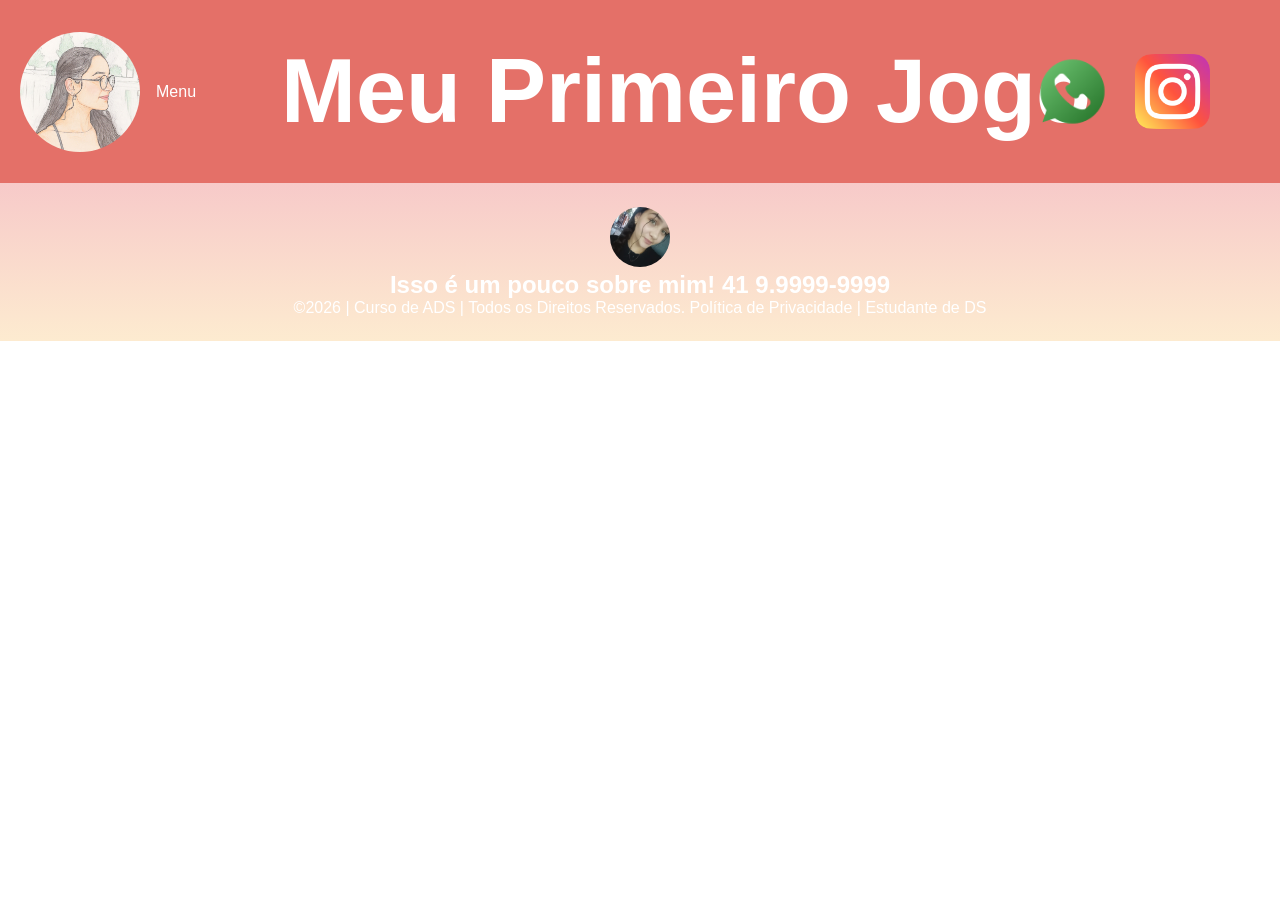
==== jogo.html @ 8e5c1ecf "01" ====
<!DOCTYPE html>
<html lang="pt-br">
<head>
<meta charset="UTF-8">
<meta name="viewport" content="width=device-width, initial-scale=1.0">
<title>Perfil Pessoal </title>
<link rel="stylesheet" href="style.css">
</head>
<body>

<!--header é a parte do cabeçalho do site, é o topo da página-->
<header class="cabecalho-itens">
<img class="cabecalho_imagem" src="WhatsApp Image 2026-05-27 at 15.31.56 (1).jpeg" alt="Logo da Página">

<div class="dropdown">
  <button class="dropbtn">Menu</button>
  <div class="dropdown-content">
    <a href="index.html">Página pessoal </a>
    <a href="livros.html">Livros que já li</a>
    <a href="personagens.html">Personagens favoritos</a>
    <a href="jogo.html">Meu Jogo</a>
  </div>
</div>

<h1 class="titulo_site">Meu Primeiro Jogo</h1>
<div class="sociais">
<img class="sociais" src="whatsapp.png" alt="Logo do meu Whats">
<img class="sociais" src="instagram.png" alt="Logo do meu insta">
</div>
</header>







<!--Seção rodapé é a parte final da paragrafo 3 da página-->
<footer class="escola">
<img class="logo_rodape" src="WhatsApp Image 2026-06-21 at 16.48.56.jpeg" alt="minha foto" border-radius: 50%;>
<h2 class="escola-título">Isso é um pouco sobre mim!<a class="link"

href="https://wa.me/5541999999999"> 41 9.9999-9999 </a></h2>
<p></p>
<p>©2026 | Curso de ADS | Todos os Direitos Reservados.
Política de Privacidade | Estudante de DS</p>
<p> </p>
</footer>
</body>
</html>
---- style.css ----
*{
margin: 0;
padding: 0;
box-sizing: border-box;
}

body{
font-family: "Poppins", sans-serif;
}

header{
background-color: #e47068;
color: white;
width: 100%;
padding: 20px;
}

.cabecalho-itens{
max-width: 1980px;
margin: 0 auto;
display: flex;
align-items: center;
justify-content: center;
}

.cabecalho_imagem {
  width: 120px;          /* Define a largura da foto */
  height: 120px;         /* Mantém a altura idêntica para o círculo ficar perfeito */
  border-radius: 50%;   /* Corta a imagem em formato redondo */
  object-fit: cover;    /* Evita que a foto fique distorcida ou amassada */
}

.titulo_site{
padding: 20px;
text-align: center;
width: 100%;
font-size: 90px;
}

.sociais{
display: flex;
justify-content: flex-end;
width: 100px;
padding-right: 25px;
}


.dropdown {
  position: relative;
}

/* Style the dropdown button */
.dropbtn {
  background-color: #e47068;
  color: white;
  padding: 16px;
  font-size: 16px;
  border: none;
  cursor: pointer;
}

/* Dropdown content */
.dropdown-content {
  display: none;
  position: absolute;
  background-color: #f9f9f9;
  min-width: 200px;
  box-shadow: 0px 8px 16px 0px rgba(0,0,0,0.2);
}

/* Links inside dropdown content */
.dropdown-content a {
  color: black;
  padding: 12px 16px;
  text-decoration: none;
  display: block;
}

/* Change color of dropdown links on hover */
.dropdown-content a:hover {
  background-color: #f1f1f1
}

/* Show the dropdown content on hover */
.dropdown:hover .dropdown-content {
  display: block;
}

/* Change background color of dropdown button on hover */
.dropdown:hover .dropbtn {
  background-color: #e47068;
}


.banner1{
display: flex;
justify-content: center;
width: 100%;
}

.escola-img {
  width: 100vw; /* Utiliza 100% da largura visual da tela */
  height: auto; /* Mantém a proporção da foto sem distorcer */
  object-fit: cover;
}

.estudante_titulo{
padding: 50px;
text-align: center;

}



/* Alinha as 3 colunas principais lado a lado */
.container-secao {
  display: flex;
  gap: 24px;            /* Espaçamento horizontal entre as 3 colunas */
  align-items: center;  /* Centraliza verticalmente as colunas (opcional) */
  width: 100%;
}

/* Define que as colunas laterais e a central terão o mesmo tamanho flexível */
.coluna-estudantes, 
.coluna-foto-central {
  flex: 1;              /* Distribui o espaço igualmente (33% para cada) */
}

/* Organiza os blocos de estudantes um abaixo do outro dentro de suas colunas */
.coluna-estudantes {
  display: flex;
  flex-direction: column;
  gap: 28px;            /* Espaçamento vertical entre um card de aluno e outro */

}

/* Força a sua foto a ocupar 100% da largura disponível da coluna dela */
.minha-foto {
  width: 100%;
  height: auto;         /* Mantém a proporção da foto sem distorcer */
  display: block;
  border-radius: 10px;   /* Cantos arredondados */
}


.texto-eu{
  font-size: 16px;       /* Deixa o texto menor que o título */
  font-weight: normal;   /* Remove o negrito do texto */
  line-height: 1.5;      /* Melhora o espaçamento entre as linhas da frase */
}


.estudante-nome{
font-size: 24px;       /* Deixa o título maior (ajuste o número se quiser) */
font-weight: bold;     /* Garante que o título continue em negrito */
margin-bottom: 8px;    /* Cria um espaço entre o título e o texto */
text-align: center;
}
.estudante-imagem{
width: 120px;
}
.estudante-icone{
width: 38px;
padding: 4px 8px;
}
.estudante{
background-image: background-color(#faae43);
padding: 24px 0;
}

.estudante.div{
text-align: center;
padding: 24px 0;
}
.estudantes_todos{
display: flex;
justify-content: space-around;
}
.escola{
background-image: linear-gradient(#F7CAC9,#FDEBD0);
color: white;
display: flex;
justify-content:center;
padding: 24px 0;
text-align:center;
display:block;
}
.escola-titulo{
padding: 50px;
text-align: center;
}

.titulo-video{
font-family: 'Segoe UI', Tahoma, Geneva, Verdana, sans-serif; /*fonte*/
font-size: 20px;
font-weight: bold;
color:#333333;
text-align: center;
margin-bottom: 15px;
}


/* Container que envelopa o site todo */
.livro-todos {
  display: flex;
  flex-direction: column;
  gap: 40px; /* Dá espaço vertical entre os blocos de livros */
  max-width: 800px; /* Define um limite de largura confortável para ler */
  margin: 0 auto; /* Centraliza a página na tela */
  padding: 20px;
}

/* Título de cada seção do livro */
.estudante-nome {
  font-size: 24px;
  font-weight: bold;
  margin-bottom: 15px;
}

/* Container flexível que coloca a Foto e o Texto lado a lado */
.div-livros {
  display: flex;
  justify-content: space-between; /* Empurra um para cada lado */
  align-items: flex-start; /* Alinha os topos da imagem e do texto */
  gap: 30px; /* Cria um espaço horizontal entre a imagem e o bloco de texto */
}

/* Caixa que segura os parágrafos de texto para que fiquem empilhados verticalmente */
.conteudo-texto {
  display: flex;
  flex-direction: column;
  gap: 10px;
}

/* Configurações da tag de Imagem */
.livros {
  width: 150px; /* Ajuste o tamanho se achar necessário */
  height: auto; /* Mantém a proporção correta da capa */
  border-radius: 5px; /* Leve arredondamento nos cantos como na foto */
  flex-shrink: 0; /* Impede que a foto seja amassada pelo texto */
}

/* Textos padrões */
.texto-eu {
  margin: 0;
  font-weight: bold;
}

.resumo-livros {
  font-size: 14px;
  font-weight: normal;
  line-height: 1.6;
  text-align: justify; 
  margin: 0;
}


/* Container principal que gerencia a grade */
.grade-container {
  display: grid;
  grid-template-columns: repeat(3, minmax(200px, 300px)); /* Mantém as 3 colunas com tamanho controlado */
  justify-content: center; /* Centraliza as 3 colunas no meio da tela */
  gap: 30px; /* Espaço entre os blocos */
  margin: 0 auto;
  padding: 40px 20px;
}

/* Bloco individual de cada foto + texto */
.item-grade {
  display: flex;
  flex-direction: column;
  align-items: center;
  text-align: center;
  
  /* Configuração da Borda e Cantos Arredondados do Bloco */
  border: 1px solid #000000; /* Borda preta fina */
  border-radius: 15px; /* Cantos bem arredondados */
  padding: 15px; /* Espaço interno para o texto e foto não colarem na borda */
  background-color: #ffffff; /* Fundo branco para destacar a borda */
}

/* Configurações da imagem */
.foto-grid {
  width: 100%;
  height: 250px;
  object-fit: cover; /* Corta a imagem sem distorcer */
  
  /* Cantos arredondados na imagem para combinar com o bloco */
  border-radius: 10px; 
}

/* Configurações do texto descritivo */
.legenda-grid {
  margin-top: 15px;
  font-size: 14px;
  line-height: 1.5;
  color: #333;
}

/* Ajuste automático para celulares */
@media (max-width: 768px) {
  .grade-container {
    grid-template-columns: repeat(auto-fit, minmax(250px, 1fr));
    gap: 20px;
  }
}



.container-video{
  width: 100%;
  height: auto;
  display: flex;
  flex-direction: column; /* Empilha o vídeo e o título H3 verticalmente */
  align-items: center;    /* Centraliza o vídeo e o título horizontalmente */
  justify-content: center;
  margin-top: 40px;       /* Cria um espaçamento seguro do texto acima */
  margin-bottom: 20px;    /* Espaçamento opcional em relação ao fim da página */
  max-width: 100%;
}

.logo_rodape{
  width: 60px;          /* Define a largura da foto */
  height: 60px;         /* Mantém a altura idêntica para o círculo ficar perfeito */
  border-radius: 50%;   /* Corta a imagem em formato redondo */
  object-fit: cover;

}

.link{
color: #ffffff;
text-decoration: none;
}
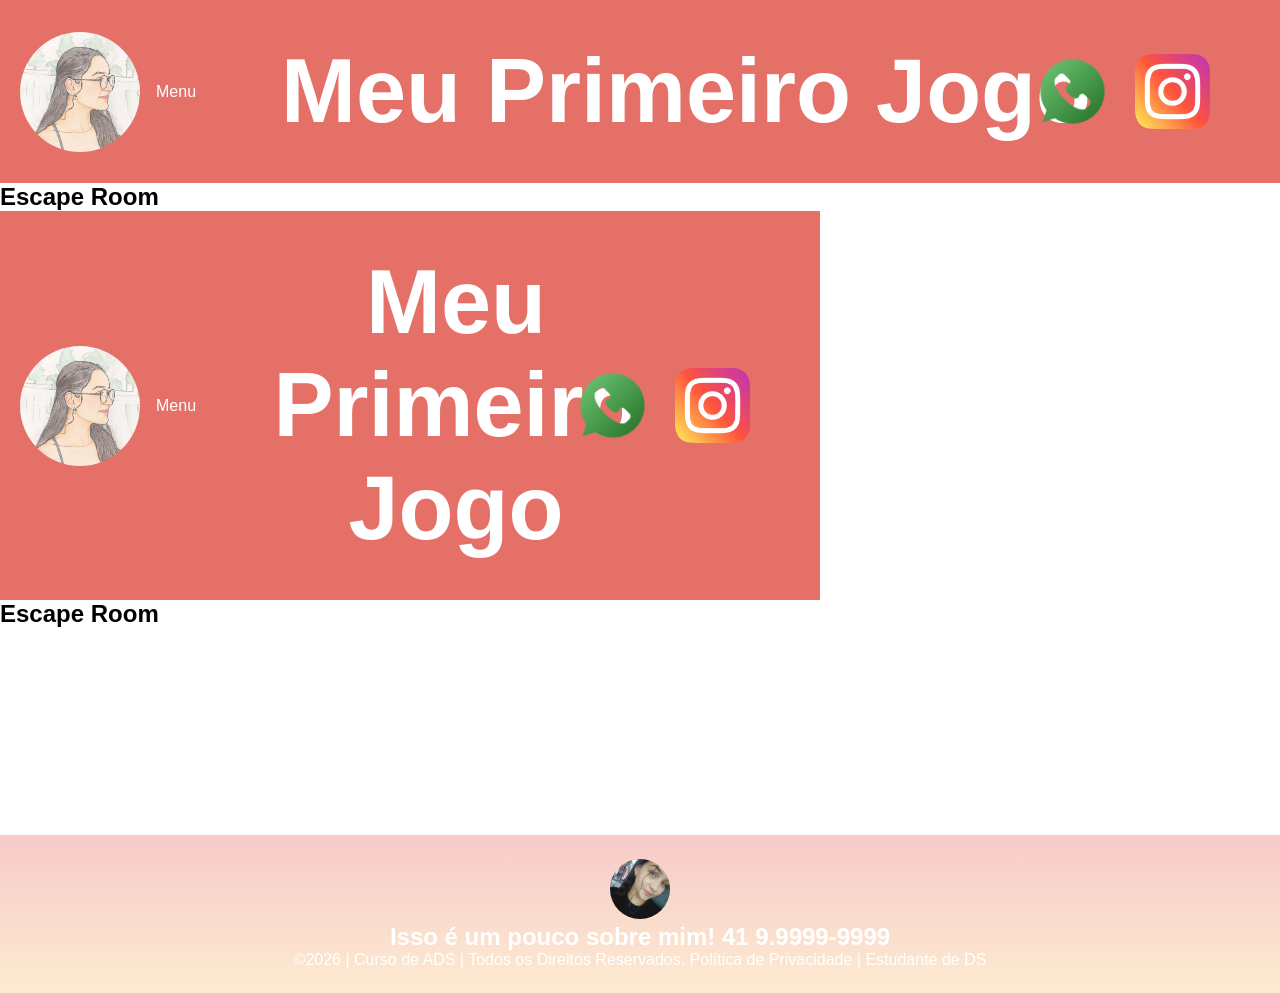
==== commit 256ea4a1: "4" ====
--- a/jogo.html
+++ b/jogo.html
@@ -5,6 +5,7 @@
 <meta name="viewport" content="width=device-width, initial-scale=1.0">
 <title>Perfil Pessoal </title>
 <link rel="stylesheet" href="style.css">
+<script src="script.js"></script>
 </head>
 <body>
 
@@ -30,9 +31,18 @@
 </header>
 
 
+<section id="area-jogo">
+    <h2>Escape Room</h2>
 
-
-
+    <iframe
+        src="jogo.html"
+        title="Jogo Escape Room"
+        width="820"
+        height="620"
+        style="max-width: 100%; border: none;"
+        allowfullscreen>
+    </iframe>
+</section>
 
 
 <!--Seção rodapé é a parte final da paragrafo 3 da página-->
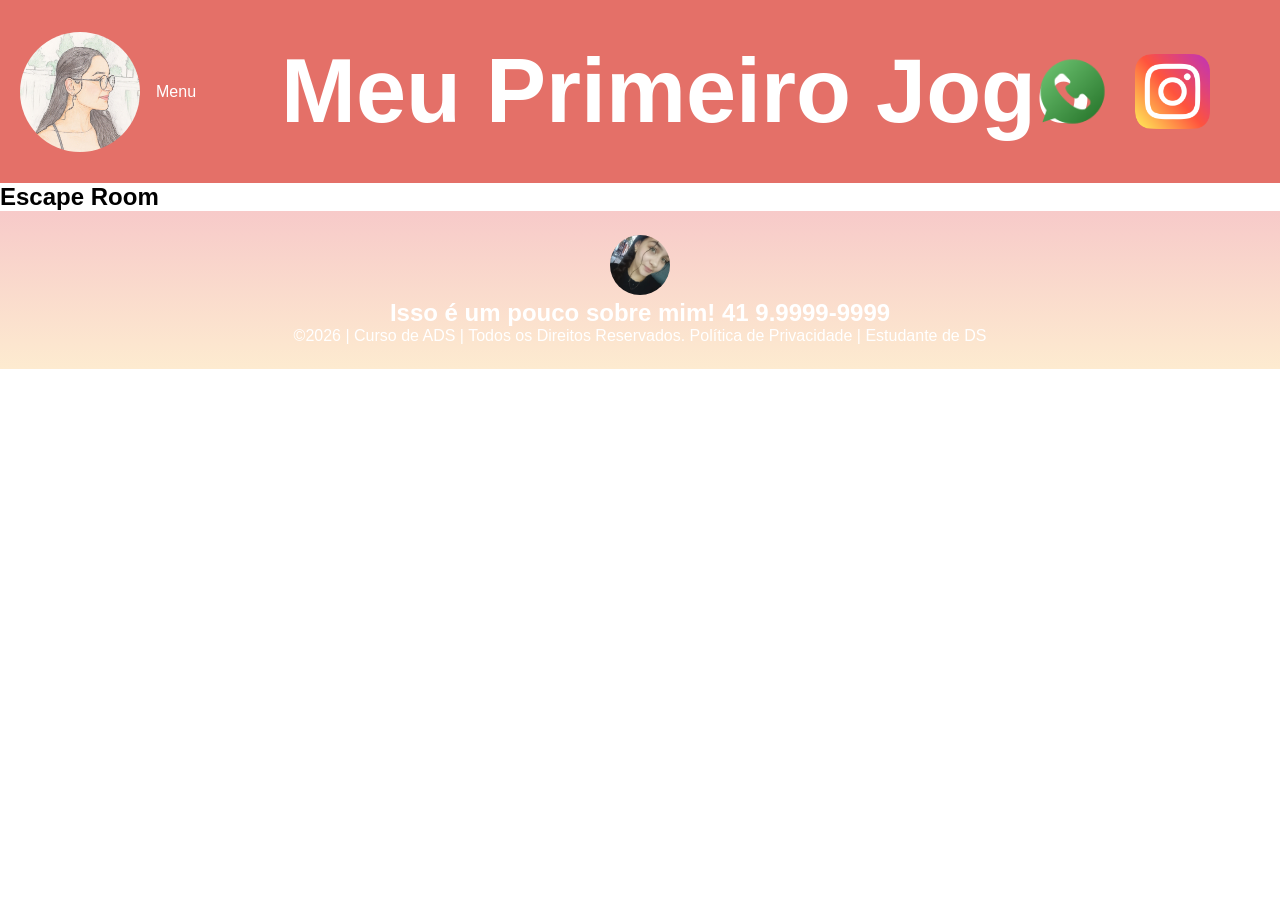
==== commit 554444d1: "81" ====
--- a/jogo.html
+++ b/jogo.html
@@ -1,60 +1,46 @@
 <!DOCTYPE html>
 <html lang="pt-br">
 <head>
-<meta charset="UTF-8">
-<meta name="viewport" content="width=device-width, initial-scale=1.0">
-<title>Perfil Pessoal </title>
-<link rel="stylesheet" href="style.css">
-<script src="script.js"></script>
+    <meta charset="UTF-8">
+    <meta name="viewport" content="width=device-width, initial-scale=1.0">
+    <title>Perfil Pessoal</title>
+    <link rel="stylesheet" href="style.css">
 </head>
 <body>
 
-<!--header é a parte do cabeçalho do site, é o topo da página-->
 <header class="cabecalho-itens">
-<img class="cabecalho_imagem" src="WhatsApp Image 2026-05-27 at 15.31.56 (1).jpeg" alt="Logo da Página">
+    <img class="cabecalho_imagem" src="WhatsApp Image 2026-05-27 at 15.31.56 (1).jpeg" alt="Logo da Página">
 
-<div class="dropdown">
-  <button class="dropbtn">Menu</button>
-  <div class="dropdown-content">
-    <a href="index.html">Página pessoal </a>
-    <a href="livros.html">Livros que já li</a>
-    <a href="personagens.html">Personagens favoritos</a>
-    <a href="jogo.html">Meu Jogo</a>
-  </div>
-</div>
+    <div class="dropdown">
+      <button class="dropbtn">Menu</button>
+      <div class="dropdown-content">
+        <a href="index.html">Página pessoal </a>
+        <a href="livros.html">Livros que já li</a>
+        <a href="personagens.html">Personagens favoritos</a>
+        <a href="jogo.html">Meu Jogo</a>
+      </div>
+    </div>
 
-<h1 class="titulo_site">Meu Primeiro Jogo</h1>
-<div class="sociais">
-<img class="sociais" src="whatsapp.png" alt="Logo do meu Whats">
-<img class="sociais" src="instagram.png" alt="Logo do meu insta">
-</div>
+    <h1 class="titulo_site">Meu Primeiro Jogo</h1>
+    <div class="sociais">
+        <img class="sociais" src="whatsapp.png" alt="Logo do meu Whats">
+        <img class="sociais" src="instagram.png" alt="Logo do meu insta">
+    </div>
 </header>
-
 
 <section id="area-jogo">
     <h2>Escape Room</h2>
 
-    <iframe
-        src="jogo.html"
-        title="Jogo Escape Room"
-        width="820"
-        height="620"
-        style="max-width: 100%; border: none;"
-        allowfullscreen>
-    </iframe>
+   
 </section>
 
+<footer class="escola">
+    <img class="logo_rodape" src="WhatsApp Image 2026-06-21 at 16.48.56.jpeg" alt="minha foto">
+    <h2 class="escola-título">Isso é um pouco sobre mim!<a class="link" href="https://wa.me/5541999999999"> 41 9.9999-9999 </a></h2>
+    <p>©2026 | Curso de ADS | Todos os Direitos Reservados. Política de Privacidade | Estudante de DS</p>
+</footer>
 
-<!--Seção rodapé é a parte final da paragrafo 3 da página-->
-<footer class="escola">
-<img class="logo_rodape" src="WhatsApp Image 2026-06-21 at 16.48.56.jpeg" alt="minha foto" border-radius: 50%;>
-<h2 class="escola-título">Isso é um pouco sobre mim!<a class="link"
+</body>
+</html>
 
-href="https://wa.me/5541999999999"> 41 9.9999-9999 </a></h2>
-<p></p>
-<p>©2026 | Curso de ADS | Todos os Direitos Reservados.
-Política de Privacidade | Estudante de DS</p>
-<p> </p>
-</footer>
-</body>
-</html>+<script src="script.js"></script>
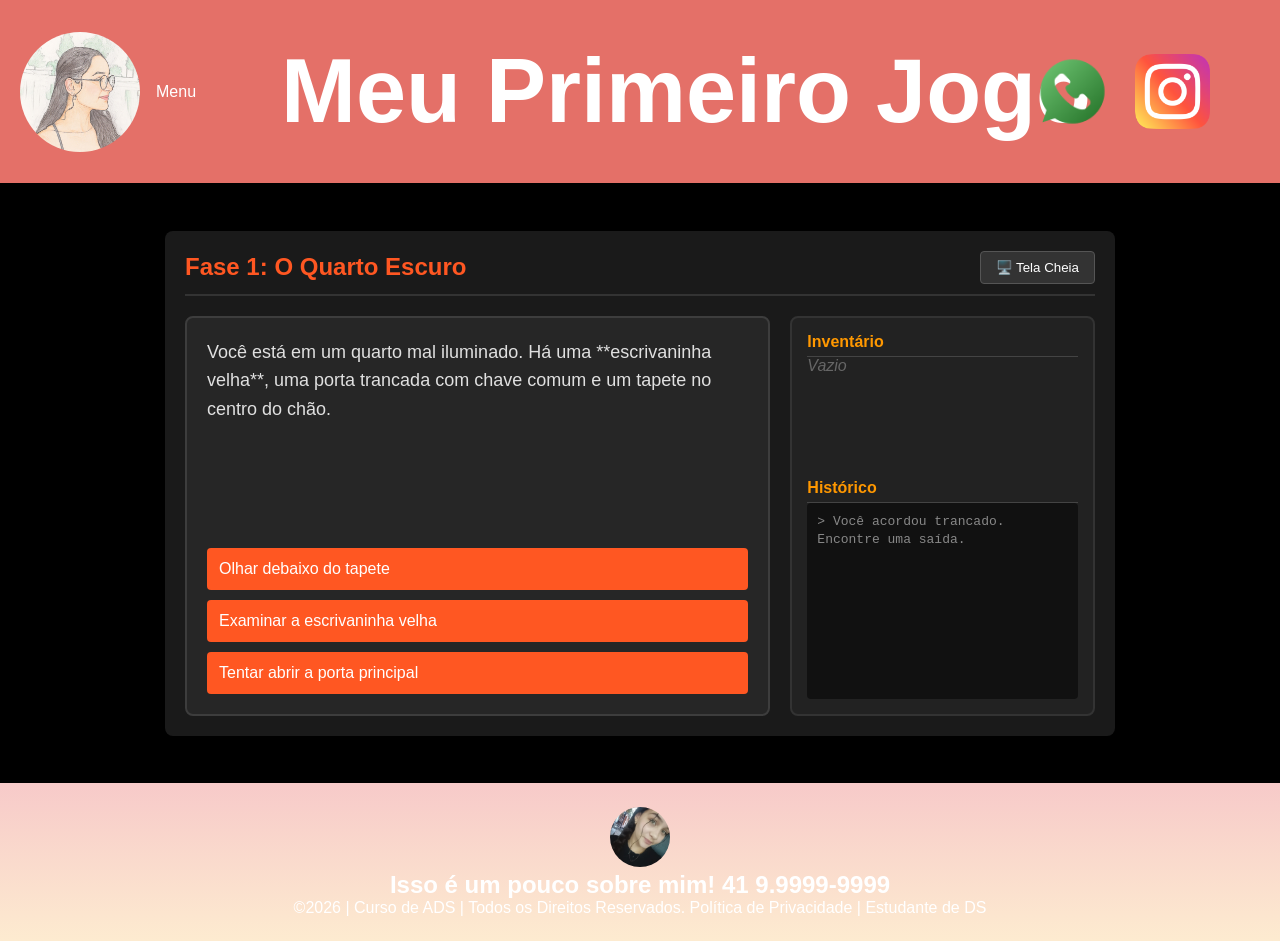
==== commit c357b333: "13" ====
--- a/jogo.html
+++ b/jogo.html
@@ -27,12 +27,39 @@
         <img class="sociais" src="instagram.png" alt="Logo do meu insta">
     </div>
 </header>
+<!-- SEÇÃO CENTRAL DO JOGO -->
+<section class="game-section-container">
+  <div id="escape-game-project-root">
+    
+    <!-- Estrutura síncrona fixa para evitar tela preta -->
+    <div id="escape-game-container"> 
+      <div class="game-header"> 
+        <h2 class="game-title" id="game-title-el">Fase 1: O Quarto Escuro</h2> 
+        <button class="fullscreen-btn" id="toggle-fs">🖥️ Tela Cheia</button> 
+      </div> 
+      <div class="game-body"> 
+        <div class="room-view"> 
+          <div class="room-description" id="room-desc-el">Carregando cenário...</div> 
+          <div class="interaction-zone" id="interaction-zone-el">
+            <!-- Botões dinâmicos entrarão aqui -->
+          </div> 
+        </div> 
+        <div class="sidebar"> 
+          <h3>Inventário</h3> 
+          <ul class="inventory-list" id="inventory-list-el">
+            <li class="inventory-item-empty">Vazio</li>
+          </ul> 
+          <div class="history-wrapper"> 
+            <h3>Histórico</h3> 
+            <div class="game-log" id="game-log-el"></div> 
+          </div> 
+        </div> 
+      </div> 
+    </div>
 
-<section id="area-jogo">
-    <h2>Escape Room</h2>
+  </div>
+</section>
 
-   
-</section>
 
 <footer class="escola">
     <img class="logo_rodape" src="WhatsApp Image 2026-06-21 at 16.48.56.jpeg" alt="minha foto">
@@ -40,7 +67,6 @@
     <p>©2026 | Curso de ADS | Todos os Direitos Reservados. Política de Privacidade | Estudante de DS</p>
 </footer>
 
+<script src="script.js"></script>
 </body>
 </html>
-
-<script src="script.js"></script>
--- a/style.css
+++ b/style.css
@@ -330,4 +330,170 @@
 .link{
 color: #ffffff;
 text-decoration: none;
-}+}
+
+
+/* Centralização e container da seção do jogo */
+.game-section-container {
+  display: flex;
+  justify-content: center;
+  align-items: center;
+  width: 100%;
+  min-height: 600px;
+  background-color: #000000;
+  padding: 40px 20px;
+  box-sizing: border-box;
+}
+
+#escape-game-project-root {
+  width: 100%;
+  max-width: 950px;
+}
+
+#escape-game-container {
+  font-family: 'Segoe UI', Tahoma, Geneva, Verdana, sans-serif;
+  background-color: #1a1a1a;
+  color: #e0e0e0;
+  width: 100%;
+  display: flex;
+  flex-direction: column;
+  box-sizing: border-box;
+  padding: 20px;
+  position: relative;
+  border-radius: 8px;
+  box-shadow: 0 10px 30px rgba(0, 0, 0, 0.7);
+}
+
+#escape-game-container * { 
+  box-sizing: border-box; 
+}
+
+.game-header {
+  display: flex;
+  justify-content: space-between;
+  align-items: center;
+  border-bottom: 2px solid #333;
+  padding-bottom: 10px;
+  margin-bottom: 20px;
+}
+
+.game-title { margin: 0; color: #ff5722; font-size: 24px; }
+
+.fullscreen-btn {
+  background-color: #333;
+  color: #fff;
+  border: 1px solid #555;
+  padding: 8px 15px;
+  cursor: pointer;
+  border-radius: 4px;
+  transition: background 0.2s;
+}
+.fullscreen-btn:hover { background-color: #444; }
+
+.game-body {
+  display: flex;
+  gap: 20px;
+  min-height: 400px;
+}
+
+.room-view {
+  flex: 2;
+  background-color: #262626;
+  border: 2px solid #3d3d3d;
+  border-radius: 8px;
+  padding: 20px;
+  display: flex;
+  flex-direction: column;
+  justify-content: space-between;
+}
+
+.room-description { font-size: 18px; line-height: 1.6; margin-bottom: 20px; }
+.interaction-zone { display: flex; flex-direction: column; gap: 10px; }
+
+.action-btn {
+  background-color: #ff5722;
+  color: white;
+  border: none;
+  padding: 12px;
+  font-size: 16px;
+  cursor: pointer;
+  border-radius: 4px;
+  text-align: left;
+  transition: background 0.2s;
+}
+.action-btn:hover { background-color: #e64a19; }
+
+.input-group { display: flex; gap: 10px; margin-top: 10px; }
+.code-input {
+  flex: 1;
+  padding: 10px;
+  font-size: 16px;
+  border: 1px solid #555;
+  background: #333;
+  color: white;
+  border-radius: 4px;
+}
+
+.submit-btn {
+  background-color: #4caf50;
+  color: white;
+  border: none;
+  padding: 10px 20px;
+  cursor: pointer;
+  border-radius: 4px;
+}
+.submit-btn:hover { background-color: #388e3c; }
+
+.sidebar {
+  flex: 1;
+  background-color: #222;
+  border: 2px solid #333;
+  border-radius: 8px;
+  padding: 15px;
+  display: flex;
+  flex-direction: column;
+}
+
+.sidebar h3 { margin-top: 0; color: #ff9800; border-bottom: 1px solid #444; padding-bottom: 5px; font-size: 16px; }
+
+.inventory-list { list-style: none; padding: 0; margin: 0; display: flex; flex-wrap: wrap; gap: 8px; }
+.inventory-item {
+  background: #333;
+  padding: 8px 12px;
+  border-radius: 4px;
+  font-size: 14px;
+  border: 1px solid #555;
+}
+.inventory-item-empty { color: #666; font-style: italic; }
+
+.history-wrapper {
+  margin-top: auto;
+  display: flex;
+  flex-direction: column;
+  height: 220px;
+}
+
+.game-log {
+  flex: 1;
+  background: #111;
+  padding: 10px;
+  border-radius: 4px;
+  font-family: monospace;
+  font-size: 13px;
+  overflow-y: auto;
+  color: #888;
+  line-height: 1.4;
+}
+
+.system-msg { color: #00e676; }
+.error-msg { color: #ff5252; }
+
+
+
+
+
+
+
+
+
+
